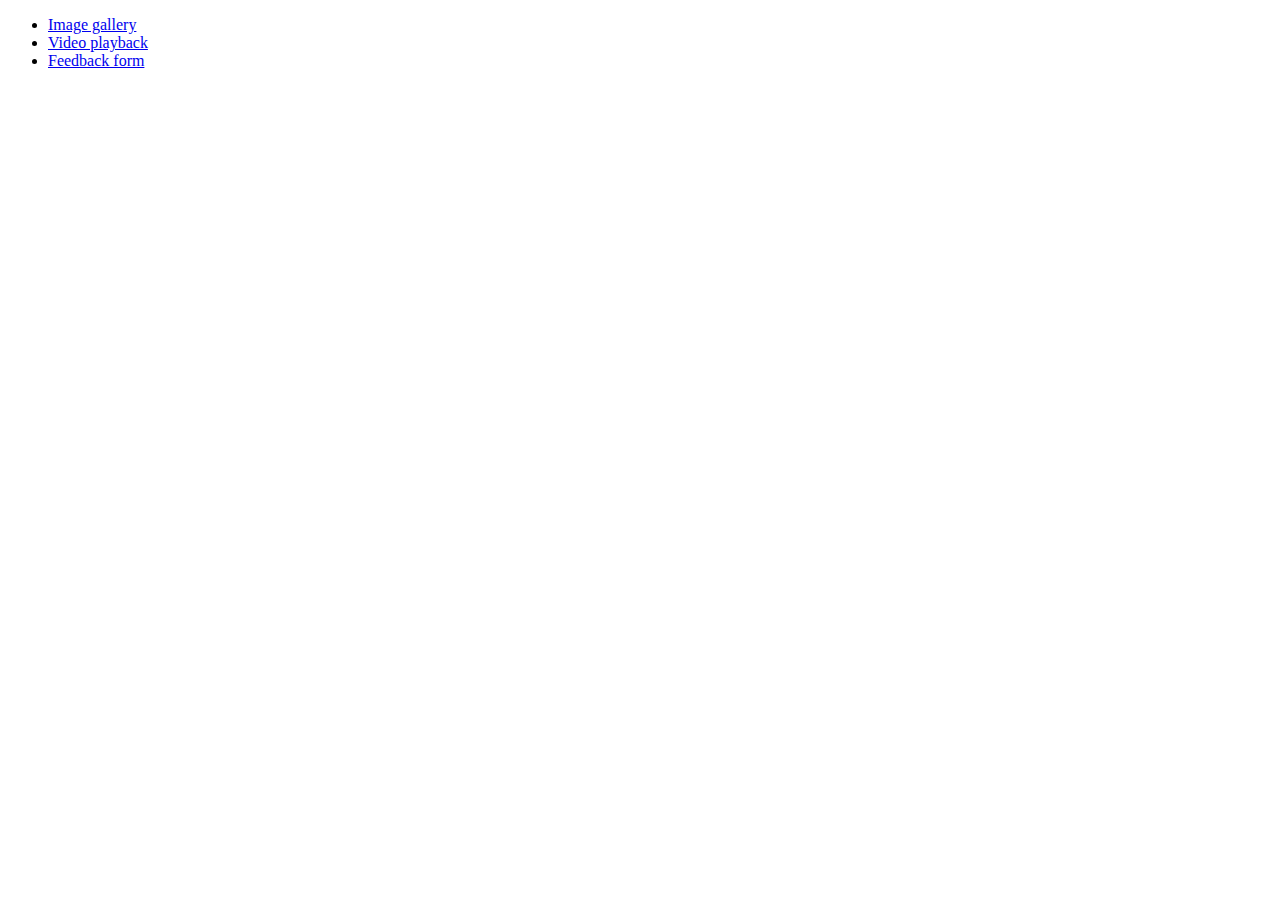
==== index.html @ 4718653c "Deploying to gh-pages from @ AndreySchulz/goit-js-hw-09@6f06bcbffe907fec21f141036301ef63274aac6b 🚀" ====
<!DOCTYPE html><html lang="en"><head><meta charset="utf-8"><meta http-equiv="X-UA-Compatible" content="IE=edge"><meta name="viewport" content="width=device-width, initial-scale=1.0"><title>Homework 8</title><link rel="stylesheet" href="/goit-js-hw-08/01-gallery.40c4146b.css"></head><body> <ul> <li><a href="/goit-js-hw-08/01-gallery.html">Image gallery</a></li> <li><a href="/goit-js-hw-08/02-video.html">Video playback</a></li> <li><a href="/goit-js-hw-08/03-feedback.html">Feedback form</a></li> </ul> </body></html>
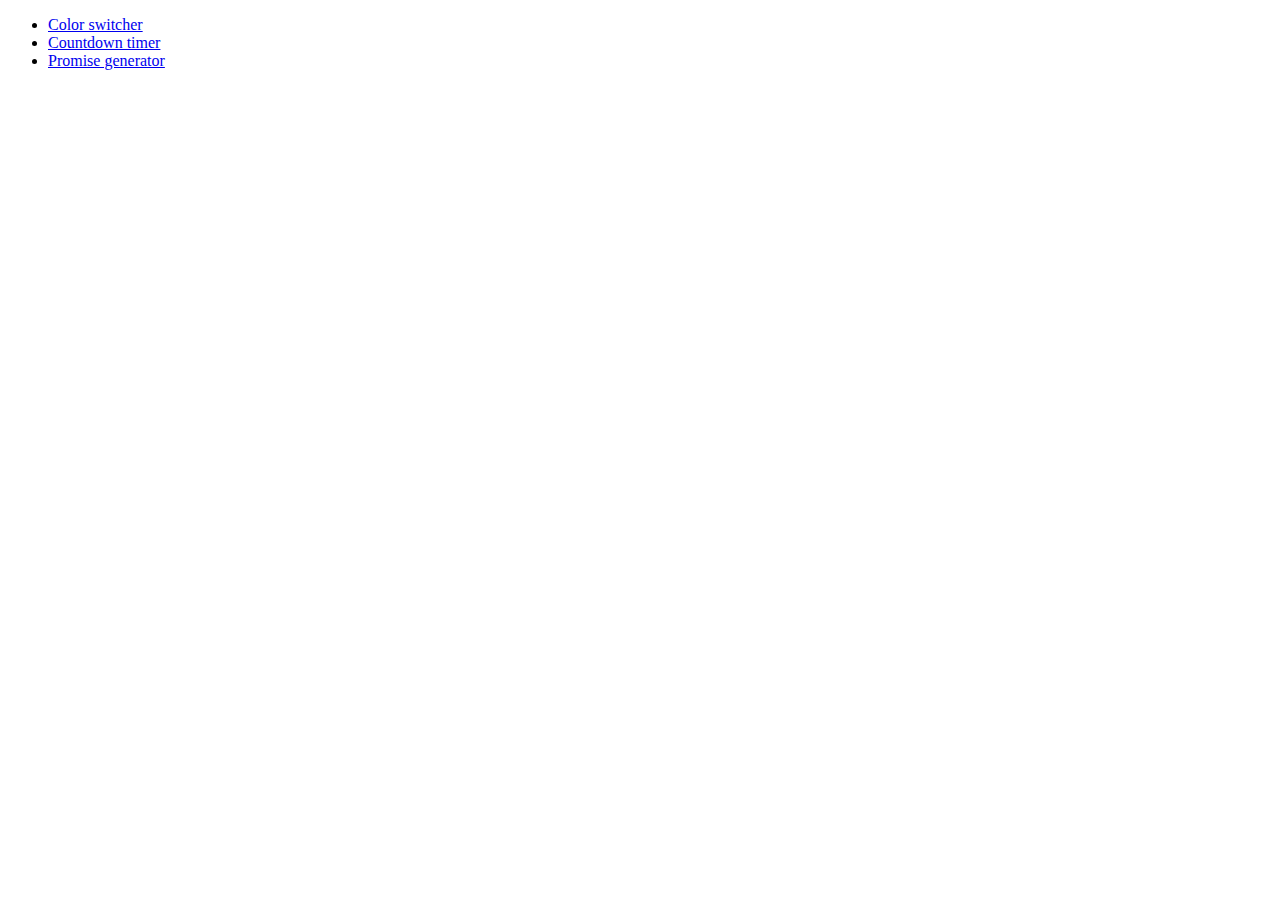
==== commit fb6ac6ff: "Deploying to gh-pages from @ AndreySchulz/goit-js-hw-09@6cf0b7499d62d3fad37f3b754ee52c4bc74e56e0 🚀" ====
--- a/index.html
+++ b/index.html
@@ -1 +1 @@
-<!DOCTYPE html><html lang="en"><head><meta charset="utf-8"><meta http-equiv="X-UA-Compatible" content="IE=edge"><meta name="viewport" content="width=device-width, initial-scale=1.0"><title>Homework 8</title><link rel="stylesheet" href="/goit-js-hw-08/01-gallery.40c4146b.css"></head><body> <ul> <li><a href="/goit-js-hw-08/01-gallery.html">Image gallery</a></li> <li><a href="/goit-js-hw-08/02-video.html">Video playback</a></li> <li><a href="/goit-js-hw-08/03-feedback.html">Feedback form</a></li> </ul> </body></html>+<!DOCTYPE html><html lang="en"><head><meta charset="utf-8"><meta name="viewport" content="width=device-width, initial-scale=1.0"><title>Homework 9</title><link rel="stylesheet" href="/goit-js-hw-08/01-color-switcher.2f163a73.css"></head><body> <ul> <li><a href="/goit-js-hw-08/01-color-switcher.html">Color switcher</a></li> <li><a href="/goit-js-hw-08/02-timer.html">Countdown timer</a></li> <li><a href="/goit-js-hw-08/03-promises.html">Promise generator</a></li> </ul> </body></html>